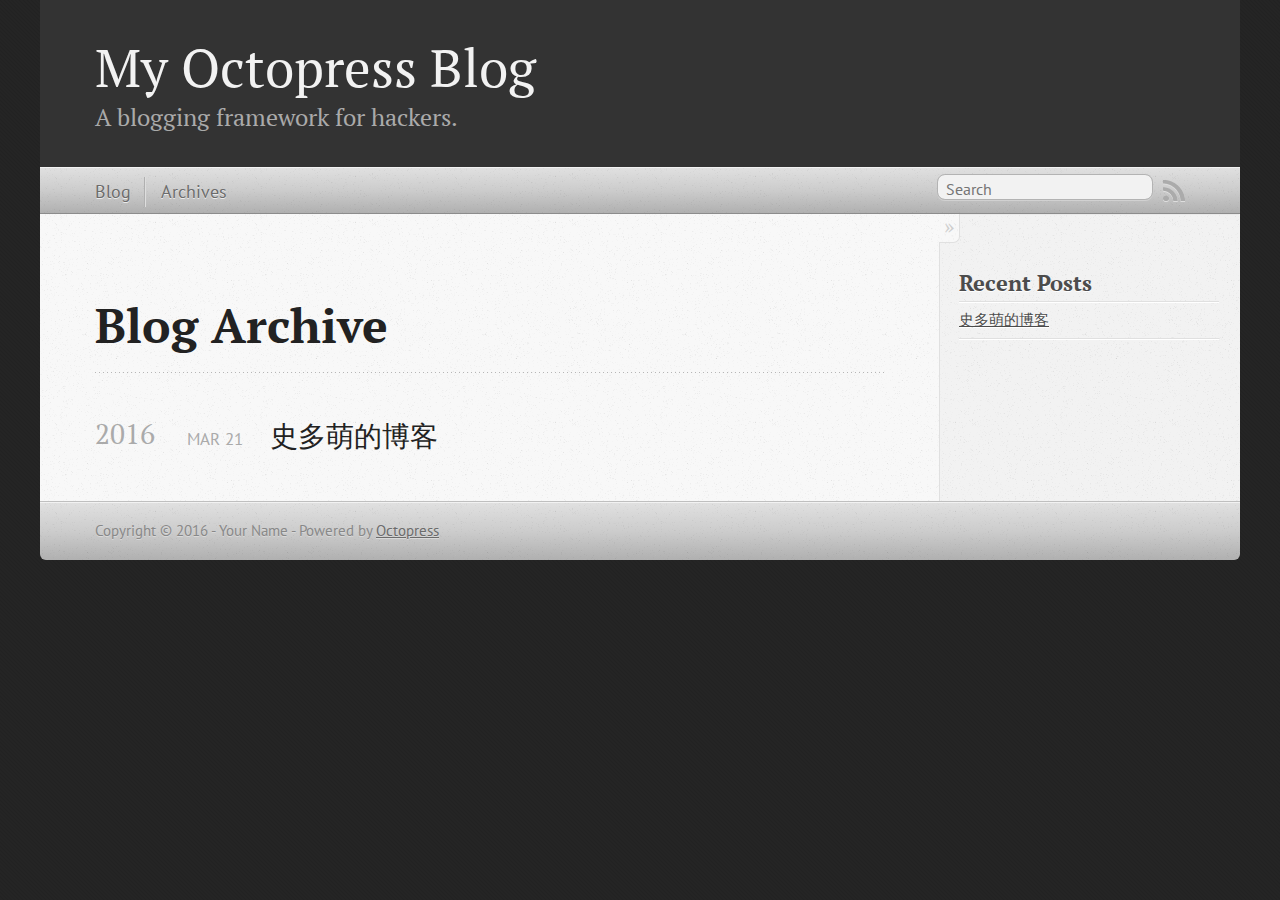
==== blog/archives/index.html @ c40e7b49 "Site updated at 2016-03-21 09:29:37 UTC" ====
<!DOCTYPE html>
<!--[if IEMobile 7 ]><html class="no-js iem7"><![endif]-->
<!--[if lt IE 9]><html class="no-js lte-ie8"><![endif]-->
<!--[if (gt IE 8)|(gt IEMobile 7)|!(IEMobile)|!(IE)]><!--><html class="no-js" lang="en"><!--<![endif]-->
<head>
  <meta charset="utf-8">
  <title>Blog Archive - My Octopress Blog</title>
  <meta name="author" content="Your Name">

  
  <meta name="description" content=" Blog Archive 2016 史多萌的博客
Mar 21 2016 Recent Posts 史多萌的博客 ">
  

  <!-- http://t.co/dKP3o1e -->
  <meta name="HandheldFriendly" content="True">
  <meta name="MobileOptimized" content="320">
  <meta name="viewport" content="width=device-width, initial-scale=1">

  
  <link rel="canonical" href="http://stormghost.github.io/blog/archives/">
  <link href="/favicon.png" rel="icon">
  <link href="/stylesheets/screen.css" media="screen, projection" rel="stylesheet" type="text/css">
  <link href="/atom.xml" rel="alternate" title="My Octopress Blog" type="application/atom+xml">
  <script src="/javascripts/modernizr-2.0.js"></script>
  <script src="//ajax.googleapis.com/ajax/libs/jquery/1.9.1/jquery.min.js"></script>
  <script>!window.jQuery && document.write(unescape('%3Cscript src="/javascripts/libs/jquery.min.js"%3E%3C/script%3E'))</script>
  <script src="/javascripts/octopress.js" type="text/javascript"></script>
  <!--Fonts from Google"s Web font directory at http://google.com/webfonts -->
<link href="//fonts.googleapis.com/css?family=PT+Serif:regular,italic,bold,bolditalic" rel="stylesheet" type="text/css">
<link href="//fonts.googleapis.com/css?family=PT+Sans:regular,italic,bold,bolditalic" rel="stylesheet" type="text/css">

  

</head>

<body   >
  <header role="banner"><hgroup>
  <h1><a href="/">My Octopress Blog</a></h1>
  
    <h2>A blogging framework for hackers.</h2>
  
</hgroup>

</header>
  <nav role="navigation"><ul class="subscription" data-subscription="rss">
  <li><a href="/atom.xml" rel="subscribe-rss" title="subscribe via RSS">RSS</a></li>
  
</ul>
  
<form action="https://www.google.com/search" method="get">
  <fieldset role="search">
    <input type="hidden" name="sitesearch" value="stormghost.github.io">
    <input class="search" type="text" name="q" results="0" placeholder="Search"/>
  </fieldset>
</form>
  
<ul class="main-navigation">
  <li><a href="/">Blog</a></li>
  <li><a href="/blog/archives">Archives</a></li>
</ul>

</nav>
  <div id="main">
    <div id="content">
      <div>
<article role="article">
  
  <header>
    <h1 class="entry-title">Blog Archive</h1>
    
  </header>
  
  <div id="blog-archives">



  
  <h2>2016</h2>

<article>
  
<h1><a href="/blog/2016/03/21/shi-duo-meng-de-bo-ke/">史多萌的博客</a></h1>
<time datetime="2016-03-21T16:47:16+08:00" pubdate><span class='month'>Mar</span> <span class='day'>21</span> <span class='year'>2016</span></time>


</article>

</div>

  
</article>

</div>

<aside class="sidebar">
  
    <section>
  <h1>Recent Posts</h1>
  <ul id="recent_posts">
    
      <li class="post">
        <a href="/blog/2016/03/21/shi-duo-meng-de-bo-ke/">史多萌的博客</a>
      </li>
    
  </ul>
</section>





  
</aside>


    </div>
  </div>
  <footer role="contentinfo"><p>
  Copyright &copy; 2016 - Your Name -
  <span class="credit">Powered by <a href="http://octopress.org">Octopress</a></span>
</p>

</footer>
  







  <script type="text/javascript">
    (function(){
      var twitterWidgets = document.createElement('script');
      twitterWidgets.type = 'text/javascript';
      twitterWidgets.async = true;
      twitterWidgets.src = '//platform.twitter.com/widgets.js';
      document.getElementsByTagName('head')[0].appendChild(twitterWidgets);
    })();
  </script>





</body>
</html>
---- stylesheets/screen.css ----
html,body,div,span,applet,object,iframe,h1,h2,h3,h4,h5,h6,p,blockquote,pre,a,abbr,acronym,address,big,cite,code,del,dfn,em,img,ins,kbd,q,s,samp,small,strike,strong,sub,sup,tt,var,b,u,i,center,dl,dt,dd,ol,ul,li,fieldset,form,label,legend,table,caption,tbody,tfoot,thead,tr,th,td,article,aside,canvas,details,embed,figure,figcaption,footer,header,hgroup,menu,nav,output,ruby,section,summary,time,mark,audio,video{margin:0;padding:0;border:0;font:inherit;font-size:100%;vertical-align:baseline}html{line-height:1}ol,ul{list-style:none}table{border-collapse:collapse;border-spacing:0}caption,th,td{text-align:left;font-weight:normal;vertical-align:middle}q,blockquote{quotes:none}q:before,q:after,blockquote:before,blockquote:after{content:"";content:none}a img{border:none}article,aside,details,figcaption,figure,footer,header,hgroup,main,menu,nav,section,summary{display:block}a{color:#1863a1}a:visited{color:#751590}a:focus{color:#0181eb}a:hover{color:#0181eb}a:active{color:#01579f}aside.sidebar a{color:#222}aside.sidebar a:focus{color:#0181eb}aside.sidebar a:hover{color:#0181eb}aside.sidebar a:active{color:#01579f}a{-moz-transition:color .3s;-o-transition:color .3s;-webkit-transition:color .3s;transition:color .3s}html{background:#252525 url('/images/line-tile.png?1458549783') top left}body>div{background:#f2f2f2 url('/images/noise.png?1458549783') top left;border-bottom:1px solid #bfbfbf}body>div>div{background:#f8f8f8 url('/images/noise.png?1458549783') top left;border-right:1px solid #e0e0e0}.heading,body>header h1,h1,h2,h3,h4,h5,h6{font-family:"PT Serif","Georgia","Helvetica Neue",Arial,sans-serif}.sans,body>header h2,article header p.meta,article>footer,#content .blog-index footer,html .gist .gist-file .gist-meta,#blog-archives a.category,#blog-archives time,aside.sidebar section,body>footer{font-family:"PT Sans","Helvetica Neue",Arial,sans-serif}.serif,body,#content .blog-index a[rel=full-article]{font-family:"PT Serif",Georgia,Times,"Times New Roman",serif}.mono,pre,code,tt,p code,li code{font-family:Menlo,Monaco,"Andale Mono","lucida console","Courier New",monospace}body>header h1{font-size:2.2em;font-family:"PT Serif","Georgia","Helvetica Neue",Arial,sans-serif;font-weight:normal;line-height:1.2em;margin-bottom:0.6667em}body>header h2{font-family:"PT Serif","Georgia","Helvetica Neue",Arial,sans-serif}body{line-height:1.5em;color:#222}h1{font-size:2.2em;line-height:1.2em}@media only screen and (min-width: 992px){body{font-size:1.15em}h1{font-size:2.6em;line-height:1.2em}}h1,h2,h3,h4,h5,h6{text-rendering:optimizelegibility;margin-bottom:1em;font-weight:bold}h2,section h1{font-size:1.5em}h3,section h2,section section h1{font-size:1.3em}h4,section h3,section section h2,section section section h1{font-size:1em}h5,section h4,section section h3{font-size:.9em}h6,section h5,section section h4,section section section h3{font-size:.8em}p,article blockquote,ul,ol{margin-bottom:1.5em}ul{list-style-type:disc}ul ul{list-style-type:circle;margin-bottom:0px}ul ul ul{list-style-type:square;margin-bottom:0px}ol{list-style-type:decimal}ol ol{list-style-type:lower-alpha;margin-bottom:0px}ol ol ol{list-style-type:lower-roman;margin-bottom:0px}ul,ul ul,ul ol,ol,ol ul,ol ol{margin-left:1.3em}ul ul,ul ol,ol ul,ol ol{margin-bottom:0em}strong{font-weight:bold}em{font-style:italic}sup,sub{font-size:0.75em;position:relative;display:inline-block;padding:0 .2em;line-height:.8em}sup{top:-.5em}sub{bottom:-.5em}a[rev='footnote']{font-size:.75em;padding:0 .3em;line-height:1}q{font-style:italic}q:before{content:"\201C"}q:after{content:"\201D"}em,dfn{font-style:italic}strong,dfn{font-weight:bold}del,s{text-decoration:line-through}abbr,acronym{border-bottom:1px dotted;cursor:help}hr{margin-bottom:0.2em}small{font-size:.8em}big{font-size:1.2em}article blockquote{font-style:italic;position:relative;font-size:1.2em;line-height:1.5em;padding-left:1em;border-left:4px solid rgba(170,170,170,0.5)}article blockquote cite{font-style:italic}article blockquote cite a{color:#aaa !important;word-wrap:break-word}article blockquote cite:before{content:'\2014';padding-right:.3em;padding-left:.3em;color:#aaa}@media only screen and (min-width: 992px){article blockquote{padding-left:1.5em;border-left-width:4px}}.pullquote-right:before,.pullquote-left:before{padding:0;border:none;content:attr(data-pullquote);float:right;width:45%;margin:.5em 0 1em 1.5em;position:relative;top:7px;font-size:1.4em;line-height:1.45em}.pullquote-left:before{float:left;margin:.5em 1.5em 1em 0}.force-wrap,article a,aside.sidebar a{white-space:-moz-pre-wrap;white-space:-pre-wrap;white-space:-o-pre-wrap;white-space:pre-wrap;word-wrap:break-word}.group,body>header,body>nav,body>footer,body #content>article,body #content>div>article,body #content>div>section,body div.pagination,aside.sidebar,#main,#content,.sidebar{*zoom:1}.group:after,body>header:after,body>nav:after,body>footer:after,body #content>article:after,body #content>div>article:after,body #content>div>section:after,body div.pagination:after,#main:after,#content:after,.sidebar:after{content:"";display:table;clear:both}body{-webkit-text-size-adjust:none;max-width:1200px;position:relative;margin:0 auto}body>header,body>nav,body>footer,body #content>article,body #content>div>article,body #content>div>section{padding-left:18px;padding-right:18px}@media only screen and (min-width: 480px){body>header,body>nav,body>footer,body #content>article,body #content>div>article,body #content>div>section{padding-left:25px;padding-right:25px}}@media only screen and (min-width: 768px){body>header,body>nav,body>footer,body #content>article,body #content>div>article,body #content>div>section{padding-left:35px;padding-right:35px}}@media only screen and (min-width: 992px){body>header,body>nav,body>footer,body #content>article,body #content>div>article,body #content>div>section{padding-left:55px;padding-right:55px}}body div.pagination{margin-left:18px;margin-right:18px}@media only screen and (min-width: 480px){body div.pagination{margin-left:25px;margin-right:25px}}@media only screen and (min-width: 768px){body div.pagination{margin-left:35px;margin-right:35px}}@media only screen and (min-width: 992px){body div.pagination{margin-left:55px;margin-right:55px}}body>header{font-size:1em;padding-top:1.5em;padding-bottom:1.5em}#content{overflow:hidden}#content>div,#content>article{width:100%}aside.sidebar{float:none;padding:0 18px 1px;background-color:#f7f7f7;border-top:1px solid #e0e0e0}.flex-content,article img,article video,article .flash-video,aside.sidebar img{max-width:100%;height:auto}.basic-alignment.left,article img.left,article video.left,article .left.flash-video,aside.sidebar img.left{float:left;margin-right:1.5em}.basic-alignment.right,article img.right,article video.right,article .right.flash-video,aside.sidebar img.right{float:right;margin-left:1.5em}.basic-alignment.center,article img.center,article video.center,article .center.flash-video,aside.sidebar img.center{display:block;margin:0 auto 1.5em}.basic-alignment.left,article img.left,article video.left,article .left.flash-video,aside.sidebar img.left,.basic-alignment.right,article img.right,article video.right,article .right.flash-video,aside.sidebar img.right{margin-bottom:.8em}.toggle-sidebar,.no-sidebar .toggle-sidebar{display:none}@media only screen and (min-width: 750px){body.sidebar-footer aside.sidebar{float:none;width:auto;clear:left;margin:0;padding:0 35px 1px;background-color:#f7f7f7;border-top:1px solid #eaeaea}body.sidebar-footer aside.sidebar section.odd,body.sidebar-footer aside.sidebar section.even{float:left;width:48%}body.sidebar-footer aside.sidebar section.odd{margin-left:0}body.sidebar-footer aside.sidebar section.even{margin-left:4%}body.sidebar-footer aside.sidebar.thirds section{width:30%;margin-left:5%}body.sidebar-footer aside.sidebar.thirds section.first{margin-left:0;clear:both}}body.sidebar-footer #content{margin-right:0px}body.sidebar-footer .toggle-sidebar{display:none}@media only screen and (min-width: 550px){body>header{font-size:1em}}@media only screen and (min-width: 750px){aside.sidebar{float:none;width:auto;clear:left;margin:0;padding:0 35px 1px;background-color:#f7f7f7;border-top:1px solid #eaeaea}aside.sidebar section.odd,aside.sidebar section.even{float:left;width:48%}aside.sidebar section.odd{margin-left:0}aside.sidebar section.even{margin-left:4%}aside.sidebar.thirds section{width:30%;margin-left:5%}aside.sidebar.thirds section.first{margin-left:0;clear:both}}@media only screen and (min-width: 768px){body{-webkit-text-size-adjust:auto}body>header{font-size:1.2em}#main{padding:0;margin:0 auto}#content{overflow:visible;margin-right:240px;position:relative}.no-sidebar #content{margin-right:0;border-right:0}.collapse-sidebar #content{margin-right:20px}#content>div,#content>article{padding-top:17.5px;padding-bottom:17.5px;float:left}aside.sidebar{width:210px;padding:0 15px 15px;background:none;clear:none;float:left;margin:0 -100% 0 0}aside.sidebar section{width:auto;margin-left:0}aside.sidebar section.odd,aside.sidebar section.even{float:none;width:auto;margin-left:0}.collapse-sidebar aside.sidebar{float:none;width:auto;clear:left;margin:0;padding:0 35px 1px;background-color:#f7f7f7;border-top:1px solid #eaeaea}.collapse-sidebar aside.sidebar section.odd,.collapse-sidebar aside.sidebar section.even{float:left;width:48%}.collapse-sidebar aside.sidebar section.odd{margin-left:0}.collapse-sidebar aside.sidebar section.even{margin-left:4%}.collapse-sidebar aside.sidebar.thirds section{width:30%;margin-left:5%}.collapse-sidebar aside.sidebar.thirds section.first{margin-left:0;clear:both}}@media only screen and (min-width: 992px){body>header{font-size:1.3em}#content{margin-right:300px}#content>div,#content>article{padding-top:27.5px;padding-bottom:27.5px}aside.sidebar{width:260px;padding:1.2em 20px 20px}.collapse-sidebar aside.sidebar{padding-left:55px;padding-right:55px}}@media only screen and (min-width: 768px){ul,ol{margin-left:0}}body>header{background:#333}body>header h1{display:inline-block;margin:0}body>header h1 a,body>header h1 a:visited,body>header h1 a:hover{color:#f2f2f2;text-decoration:none}body>header h2{margin:.2em 0 0;font-size:1em;color:#aaa;font-weight:normal}body>nav{position:relative;background-color:#ccc;background:url('/images/noise.png?1458549783'),url('[data-uri]');background:url('/images/noise.png?1458549783'),-webkit-gradient(linear, 50% 0%, 50% 100%, color-stop(0%, #e0e0e0),color-stop(50%, #cccccc),color-stop(100%, #b0b0b0));background:url('/images/noise.png?1458549783'),-moz-linear-gradient(#e0e0e0,#cccccc,#b0b0b0);background:url('/images/noise.png?1458549783'),-webkit-linear-gradient(#e0e0e0,#cccccc,#b0b0b0);background:url('/images/noise.png?1458549783'),linear-gradient(#e0e0e0,#cccccc,#b0b0b0);border-top:1px solid #f2f2f2;border-bottom:1px solid #8c8c8c;padding-top:.35em;padding-bottom:.35em}body>nav form{-moz-background-clip:padding;-o-background-clip:padding-box;-webkit-background-clip:padding;background-clip:padding-box;margin:0;padding:0}body>nav form .search{padding:.3em .5em 0;font-size:.85em;font-family:"PT Sans","Helvetica Neue",Arial,sans-serif;line-height:1.1em;width:95%;-moz-border-radius:.5em;-webkit-border-radius:.5em;border-radius:.5em;-moz-background-clip:padding;-o-background-clip:padding-box;-webkit-background-clip:padding;background-clip:padding-box;-moz-box-shadow:#d1d1d1 0 1px;-webkit-box-shadow:#d1d1d1 0 1px;box-shadow:#d1d1d1 0 1px;background-color:#f2f2f2;border:1px solid #b3b3b3;color:#888}body>nav form .search:focus{color:#444;border-color:#80b1df;-moz-box-shadow:#80b1df 0 0 4px,#80b1df 0 0 3px inset;-webkit-box-shadow:#80b1df 0 0 4px,#80b1df 0 0 3px inset;box-shadow:#80b1df 0 0 4px,#80b1df 0 0 3px inset;background-color:#fff;outline:none}body>nav fieldset[role=search]{float:right;width:48%}body>nav fieldset.mobile-nav{float:left;width:48%}body>nav fieldset.mobile-nav select{width:100%;font-size:.8em;border:1px solid #888}body>nav ul{display:none}@media only screen and (min-width: 550px){body>nav{font-size:.9em}body>nav ul{margin:0;padding:0;border:0;overflow:hidden;*zoom:1;float:left;display:block;padding-top:.15em}body>nav ul li{list-style-image:none;list-style-type:none;margin-left:0;white-space:nowrap;float:left;padding-left:0;padding-right:0}body>nav ul li:first-child{padding-left:0}body>nav ul li:last-child{padding-right:0}body>nav ul li.last{padding-right:0}body>nav ul.subscription{margin-left:.8em;float:right}body>nav ul.subscription li:last-child a{padding-right:0}body>nav ul li{margin:0}body>nav a{color:#6b6b6b;font-family:"PT Sans","Helvetica Neue",Arial,sans-serif;text-shadow:#ebebeb 0 1px;float:left;text-decoration:none;font-size:1.1em;padding:.1em 0;line-height:1.5em}body>nav a:visited{color:#6b6b6b}body>nav a:hover{color:#2b2b2b}body>nav li+li{border-left:1px solid #b0b0b0;margin-left:.8em}body>nav li+li a{padding-left:.8em;border-left:1px solid #dedede}body>nav form{float:right;text-align:left;padding-left:.8em;width:175px}body>nav form .search{width:93%;font-size:.95em;line-height:1.2em}body>nav ul[data-subscription$=email]+form{width:97px}body>nav ul[data-subscription$=email]+form .search{width:91%}body>nav fieldset.mobile-nav{display:none}body>nav fieldset[role=search]{width:99%}}@media only screen and (min-width: 992px){body>nav form{width:215px}body>nav ul[data-subscription$=email]+form{width:147px}}.no-placeholder body>nav .search{background:#f2f2f2 url('/images/search.png?1458549783') 0.3em 0.25em no-repeat;text-indent:1.3em}@media only screen and (min-width: 550px){.maskImage body>nav ul[data-subscription$=email]+form{width:123px}}@media only screen and (min-width: 992px){.maskImage body>nav ul[data-subscription$=email]+form{width:173px}}.maskImage ul.subscription{position:relative;top:.2em}.maskImage ul.subscription li,.maskImage ul.subscription a{border:0;padding:0}.maskImage a[rel=subscribe-rss]{position:relative;top:0px;text-indent:-999999em;background-color:#dedede;border:0;padding:0}.maskImage a[rel=subscribe-rss],.maskImage a[rel=subscribe-rss]:after{-webkit-mask-image:url('/images/rss.png?1458549783');-moz-mask-image:url('/images/rss.png?1458549783');-ms-mask-image:url('/images/rss.png?1458549783');-o-mask-image:url('/images/rss.png?1458549783');mask-image:url('/images/rss.png?1458549783');-webkit-mask-repeat:no-repeat;-moz-mask-repeat:no-repeat;-ms-mask-repeat:no-repeat;-o-mask-repeat:no-repeat;mask-repeat:no-repeat;width:22px;height:22px}.maskImage a[rel=subscribe-rss]:after{content:"";position:absolute;top:-1px;left:0;background-color:#ababab}.maskImage a[rel=subscribe-rss]:hover:after{background-color:#9e9e9e}.maskImage a[rel=subscribe-email]{position:relative;top:0px;text-indent:-999999em;background-color:#dedede;border:0;padding:0}.maskImage a[rel=subscribe-email],.maskImage a[rel=subscribe-email]:after{-webkit-mask-image:url('/images/email.png?1458549783');-moz-mask-image:url('/images/email.png?1458549783');-ms-mask-image:url('/images/email.png?1458549783');-o-mask-image:url('/images/email.png?1458549783');mask-image:url('/images/email.png?1458549783');-webkit-mask-repeat:no-repeat;-moz-mask-repeat:no-repeat;-ms-mask-repeat:no-repeat;-o-mask-repeat:no-repeat;mask-repeat:no-repeat;width:28px;height:22px}.maskImage a[rel=subscribe-email]:after{content:"";position:absolute;top:-1px;left:0;background-color:#ababab}.maskImage a[rel=subscribe-email]:hover:after{background-color:#9e9e9e}article{padding-top:1em}article header{position:relative;padding-top:2em;padding-bottom:1em;margin-bottom:1em;background:url('[data-uri]') bottom left repeat-x}article header h1{margin:0}article header h1 a{text-decoration:none}article header h1 a:hover{text-decoration:underline}article header p{font-size:.9em;color:#aaa;margin:0}article header p.meta{text-transform:uppercase;position:absolute;top:0}@media only screen and (min-width: 768px){article header{margin-bottom:1.5em;padding-bottom:1em;background:url('[data-uri]') bottom left repeat-x}}article h2{padding-top:0.8em;background:url('[data-uri]') top left repeat-x}.entry-content article h2:first-child,article header+h2{padding-top:0}article h2:first-child,article header+h2{background:none}article .feature{padding-top:.5em;margin-bottom:1em;padding-bottom:1em;background:url('[data-uri]') bottom left repeat-x;font-size:2.0em;font-style:italic;line-height:1.3em}article img,article video,article .flash-video{-moz-border-radius:.3em;-webkit-border-radius:.3em;border-radius:.3em;-moz-box-shadow:rgba(0,0,0,0.15) 0 1px 4px;-webkit-box-shadow:rgba(0,0,0,0.15) 0 1px 4px;box-shadow:rgba(0,0,0,0.15) 0 1px 4px;-moz-box-sizing:border-box;-webkit-box-sizing:border-box;box-sizing:border-box;border:#fff 0.5em solid}article video,article .flash-video{margin:0 auto 1.5em}article video{display:block;width:100%}article .flash-video>div{position:relative;display:block;padding-bottom:56.25%;padding-top:1px;height:0;overflow:hidden}article .flash-video>div iframe,article .flash-video>div object,article .flash-video>div embed{position:absolute;top:0;left:0;width:100%;height:100%}article>footer{padding-bottom:2.5em;margin-top:2em}article>footer p.meta{margin-bottom:.8em;font-size:.85em;clear:both;overflow:hidden}.blog-index article+article{background:url('[data-uri]') top left repeat-x}#content .blog-index{padding-top:0;padding-bottom:0}#content .blog-index article{padding-top:2em}#content .blog-index article header{background:none;padding-bottom:0}#content .blog-index article h1{font-size:2.2em}#content .blog-index article h1 a{color:inherit}#content .blog-index article h1 a:hover{color:#0181eb}#content .blog-index a[rel=full-article]{background:#ebebeb;display:inline-block;padding:.4em .8em;margin-right:.5em;text-decoration:none;color:#666;-moz-transition:background-color .5s;-o-transition:background-color .5s;-webkit-transition:background-color .5s;transition:background-color .5s}#content .blog-index a[rel=full-article]:hover{background:#0181eb;text-shadow:none;color:#f8f8f8}#content .blog-index footer{margin-top:1em}.separator,article>footer .byline+time:before,article>footer time+time:before,article>footer .comments:before,article>footer .byline ~ .categories:before{content:"\2022 ";padding:0 .4em 0 .2em;display:inline-block}#content div.pagination{text-align:center;font-size:.95em;position:relative;background:url('[data-uri]') top left repeat-x;padding-top:1.5em;padding-bottom:1.5em}#content div.pagination a{text-decoration:none;color:#aaa}#content div.pagination a.prev{position:absolute;left:0}#content div.pagination a.next{position:absolute;right:0}#content div.pagination a:hover{color:#0181eb}#content div.pagination a[href*=archive]:before,#content div.pagination a[href*=archive]:after{content:'\2014';padding:0 .3em}p.meta+.sharing{padding-top:1em;padding-left:0;background:url('[data-uri]') top left repeat-x}#fb-root{display:none}.highlight,html .gist .gist-file .gist-syntax .gist-highlight{border:1px solid #05232b !important}.highlight table td.code,html .gist .gist-file .gist-syntax .gist-highlight table td.code{width:100%}.highlight .line-numbers,html .gist .gist-file .gist-syntax .highlight .line_numbers{text-align:right;font-size:13px;line-height:1.45em;background:#073642 url('/images/noise.png?1458549783') top left !important;border-right:1px solid #00232c !important;-moz-box-shadow:#083e4b -1px 0 inset;-webkit-box-shadow:#083e4b -1px 0 inset;box-shadow:#083e4b -1px 0 inset;text-shadow:#021014 0 -1px;padding:.8em !important;-moz-border-radius:0;-webkit-border-radius:0;border-radius:0}.highlight .line-numbers span,html .gist .gist-file .gist-syntax .highlight .line_numbers span{color:#586e75 !important}figure.code,.gist-file,pre{-moz-box-shadow:rgba(0,0,0,0.06) 0 0 10px;-webkit-box-shadow:rgba(0,0,0,0.06) 0 0 10px;box-shadow:rgba(0,0,0,0.06) 0 0 10px}figure.code .highlight pre,.gist-file .highlight pre,pre .highlight pre{-moz-box-shadow:none;-webkit-box-shadow:none;box-shadow:none}.gist .highlight *::-moz-selection,figure.code .highlight *::-moz-selection{background:#386774;color:inherit;text-shadow:#002b36 0 1px}.gist .highlight *::-webkit-selection,figure.code .highlight *::-webkit-selection{background:#386774;color:inherit;text-shadow:#002b36 0 1px}.gist .highlight *::selection,figure.code .highlight *::selection{background:#386774;color:inherit;text-shadow:#002b36 0 1px}html .gist .gist-file{margin-bottom:1.8em;position:relative;border:none;padding-top:26px !important}html .gist .gist-file .highlight{margin-bottom:0}html .gist .gist-file .gist-syntax{border-bottom:0 !important;background:none !important}html .gist .gist-file .gist-syntax .gist-highlight{background:#002b36 !important}html .gist .gist-file .gist-syntax .highlight pre{padding:0}html .gist .gist-file .gist-meta{padding:.6em 0.8em;border:1px solid #083e4b !important;color:#586e75;font-size:.7em !important;background:#073642 url('/images/noise.png?1458549783') top left;line-height:1.5em}html .gist .gist-file .gist-meta a{color:#76888b !important;text-decoration:none}html .gist .gist-file .gist-meta a:hover,html .gist .gist-file .gist-meta a:focus{text-decoration:underline}html .gist .gist-file .gist-meta a:hover{color:#93a1a1 !important}html .gist .gist-file .gist-meta a[href*='#file']{position:absolute;top:0;left:0;right:-10px;color:#474747 !important}html .gist .gist-file .gist-meta a[href*='#file']:hover{color:#1863a1 !important}html .gist .gist-file .gist-meta a[href*=raw]{top:.4em}pre{background:#002b36 url('/images/noise.png?1458549783') top left;-moz-border-radius:.4em;-webkit-border-radius:.4em;border-radius:.4em;border:1px solid #05232b;line-height:1.45em;font-size:13px;margin-bottom:2.1em;padding:.8em 1em;color:#93a1a1;overflow:auto}h3.filename+pre{-moz-border-radius-topleft:0px;-webkit-border-top-left-radius:0px;border-top-left-radius:0px;-moz-border-radius-topright:0px;-webkit-border-top-right-radius:0px;border-top-right-radius:0px}p code,li code{display:inline-block;white-space:no-wrap;background:#fff;font-size:.8em;line-height:1.5em;color:#555;border:1px solid #ddd;-moz-border-radius:.4em;-webkit-border-radius:.4em;border-radius:.4em;padding:0 .3em;margin:-1px 0}p pre code,li pre code{font-size:1em !important;background:none;border:none}.pre-code,html .gist .gist-file .gist-syntax .highlight pre,.highlight code{font-family:Menlo,Monaco,"Andale Mono","lucida console","Courier New",monospace !important;overflow:scroll;overflow-y:hidden;display:block;padding:.8em;overflow-x:auto;line-height:1.45em;background:#002b36 url('/images/noise.png?1458549783') top left !important;color:#93a1a1 !important}.pre-code span,html .gist .gist-file .gist-syntax .highlight pre span,.highlight code span{color:#93a1a1 !important}.pre-code span,html .gist .gist-file .gist-syntax .highlight pre span,.highlight code span{font-style:normal !important;font-weight:normal !important}.pre-code .c,html .gist .gist-file .gist-syntax .highlight pre .c,.highlight code .c{color:#586e75 !important;font-style:italic !important}.pre-code .cm,html .gist .gist-file .gist-syntax .highlight pre .cm,.highlight code .cm{color:#586e75 !important;font-style:italic !important}.pre-code .cp,html .gist .gist-file .gist-syntax .highlight pre .cp,.highlight code .cp{color:#586e75 !important;font-style:italic !important}.pre-code .c1,html .gist .gist-file .gist-syntax .highlight pre .c1,.highlight code .c1{color:#586e75 !important;font-style:italic !important}.pre-code .cs,html .gist .gist-file .gist-syntax .highlight pre .cs,.highlight code .cs{color:#586e75 !important;font-weight:bold !important;font-style:italic !important}.pre-code .err,html .gist .gist-file .gist-syntax .highlight pre .err,.highlight code .err{color:#dc322f !important;background:none !important}.pre-code .k,html .gist .gist-file .gist-syntax .highlight pre .k,.highlight code .k{color:#cb4b16 !important}.pre-code .o,html .gist .gist-file .gist-syntax .highlight pre .o,.highlight code .o{color:#93a1a1 !important;font-weight:bold !important}.pre-code .p,html .gist .gist-file .gist-syntax .highlight pre .p,.highlight code .p{color:#93a1a1 !important}.pre-code .ow,html .gist .gist-file .gist-syntax .highlight pre .ow,.highlight code .ow{color:#2aa198 !important;font-weight:bold !important}.pre-code .gd,html .gist .gist-file .gist-syntax .highlight pre .gd,.highlight code .gd{color:#93a1a1 !important;background-color:#372d34 !important;display:inline-block}.pre-code .gd .x,html .gist .gist-file .gist-syntax .highlight pre .gd .x,.highlight code .gd .x{color:#93a1a1 !important;background-color:#4d2d34 !important;display:inline-block}.pre-code .ge,html .gist .gist-file .gist-syntax .highlight pre .ge,.highlight code .ge{color:#93a1a1 !important;font-style:italic !important}.pre-code .gh,html .gist .gist-file .gist-syntax .highlight pre .gh,.highlight code .gh{color:#586e75 !important}.pre-code .gi,html .gist .gist-file .gist-syntax .highlight pre .gi,.highlight code .gi{color:#93a1a1 !important;background-color:#1b412b !important;display:inline-block}.pre-code .gi .x,html .gist .gist-file .gist-syntax .highlight pre .gi .x,.highlight code .gi .x{color:#93a1a1 !important;background-color:#355720 !important;display:inline-block}.pre-code .gs,html .gist .gist-file .gist-syntax .highlight pre .gs,.highlight code .gs{color:#93a1a1 !important;font-weight:bold !important}.pre-code .gu,html .gist .gist-file .gist-syntax .highlight pre .gu,.highlight code .gu{color:#6c71c4 !important}.pre-code .kc,html .gist .gist-file .gist-syntax .highlight pre .kc,.highlight code .kc{color:#859900 !important;font-weight:bold !important}.pre-code .kd,html .gist .gist-file .gist-syntax .highlight pre .kd,.highlight code .kd{color:#268bd2 !important}.pre-code .kp,html .gist .gist-file .gist-syntax .highlight pre .kp,.highlight code .kp{color:#cb4b16 !important;font-weight:bold !important}.pre-code .kr,html .gist .gist-file .gist-syntax .highlight pre .kr,.highlight code .kr{color:#d33682 !important;font-weight:bold !important}.pre-code .kt,html .gist .gist-file .gist-syntax .highlight pre .kt,.highlight code .kt{color:#2aa198 !important}.pre-code .n,html .gist .gist-file .gist-syntax .highlight pre .n,.highlight code .n{color:#268bd2 !important}.pre-code .na,html .gist .gist-file .gist-syntax .highlight pre .na,.highlight code .na{color:#268bd2 !important}.pre-code .nb,html .gist .gist-file .gist-syntax .highlight pre .nb,.highlight code .nb{color:#859900 !important}.pre-code .nc,html .gist .gist-file .gist-syntax .highlight pre .nc,.highlight code .nc{color:#d33682 !important}.pre-code .no,html .gist .gist-file .gist-syntax .highlight pre .no,.highlight code .no{color:#b58900 !important}.pre-code .nl,html .gist .gist-file .gist-syntax .highlight pre .nl,.highlight code .nl{color:#859900 !important}.pre-code .ne,html .gist .gist-file .gist-syntax .highlight pre .ne,.highlight code .ne{color:#268bd2 !important;font-weight:bold !important}.pre-code .nf,html .gist .gist-file .gist-syntax .highlight pre .nf,.highlight code .nf{color:#268bd2 !important;font-weight:bold !important}.pre-code .nn,html .gist .gist-file .gist-syntax .highlight pre .nn,.highlight code .nn{color:#b58900 !important}.pre-code .nt,html .gist .gist-file .gist-syntax .highlight pre .nt,.highlight code .nt{color:#268bd2 !important;font-weight:bold !important}.pre-code .nx,html .gist .gist-file .gist-syntax .highlight pre .nx,.highlight code .nx{color:#b58900 !important}.pre-code .vg,html .gist .gist-file .gist-syntax .highlight pre .vg,.highlight code .vg{color:#268bd2 !important}.pre-code .vi,html .gist .gist-file .gist-syntax .highlight pre .vi,.highlight code .vi{color:#268bd2 !important}.pre-code .nv,html .gist .gist-file .gist-syntax .highlight pre .nv,.highlight code .nv{color:#268bd2 !important}.pre-code .mf,html .gist .gist-file .gist-syntax .highlight pre .mf,.highlight code .mf{color:#2aa198 !important}.pre-code .m,html .gist .gist-file .gist-syntax .highlight pre .m,.highlight code .m{color:#2aa198 !important}.pre-code .mh,html .gist .gist-file .gist-syntax .highlight pre .mh,.highlight code .mh{color:#2aa198 !important}.pre-code .mi,html .gist .gist-file .gist-syntax .highlight pre .mi,.highlight code .mi{color:#2aa198 !important}.pre-code .s,html .gist .gist-file .gist-syntax .highlight pre .s,.highlight code .s{color:#2aa198 !important}.pre-code .sd,html .gist .gist-file .gist-syntax .highlight pre .sd,.highlight code .sd{color:#2aa198 !important}.pre-code .s2,html .gist .gist-file .gist-syntax .highlight pre .s2,.highlight code .s2{color:#2aa198 !important}.pre-code .se,html .gist .gist-file .gist-syntax .highlight pre .se,.highlight code .se{color:#dc322f !important}.pre-code .si,html .gist .gist-file .gist-syntax .highlight pre .si,.highlight code .si{color:#268bd2 !important}.pre-code .sr,html .gist .gist-file .gist-syntax .highlight pre .sr,.highlight code .sr{color:#2aa198 !important}.pre-code .s1,html .gist .gist-file .gist-syntax .highlight pre .s1,.highlight code .s1{color:#2aa198 !important}.pre-code div .gd,html .gist .gist-file .gist-syntax .highlight pre div .gd,.highlight code div .gd,.pre-code div .gd .x,html .gist .gist-file .gist-syntax .highlight pre div .gd .x,.highlight code div .gd .x,.pre-code div .gi,html .gist .gist-file .gist-syntax .highlight pre div .gi,.highlight code div .gi,.pre-code div .gi .x,html .gist .gist-file .gist-syntax .highlight pre div .gi .x,.highlight code div .gi .x{display:inline-block;width:100%}.highlight,.gist-highlight{margin-bottom:1.8em;background:#002b36;overflow-y:hidden;overflow-x:auto}.highlight pre,.gist-highlight pre{background:none;-moz-border-radius:0px;-webkit-border-radius:0px;border-radius:0px;border:none;padding:0;margin-bottom:0}pre::-webkit-scrollbar,.highlight::-webkit-scrollbar,.gist-highlight::-webkit-scrollbar{height:.5em;background:rgba(255,255,255,0.15)}pre::-webkit-scrollbar-thumb:horizontal,.highlight::-webkit-scrollbar-thumb:horizontal,.gist-highlight::-webkit-scrollbar-thumb:horizontal{background:rgba(255,255,255,0.2);-webkit-border-radius:4px;border-radius:4px}.highlight code{background:#000}figure.code{background:none;padding:0;border:0;margin-bottom:1.5em}figure.code pre{margin-bottom:0}figure.code figcaption{position:relative}figure.code .highlight{margin-bottom:0}.code-title,html .gist .gist-file .gist-meta a[href*='#file'],h3.filename,figure.code figcaption{text-align:center;font-size:13px;line-height:2em;text-shadow:#cbcccc 0 1px 0;color:#474747;font-weight:normal;margin-bottom:0;-moz-border-radius-topleft:5px;-webkit-border-top-left-radius:5px;border-top-left-radius:5px;-moz-border-radius-topright:5px;-webkit-border-top-right-radius:5px;border-top-right-radius:5px;font-family:"Helvetica Neue", Arial, "Lucida Grande", "Lucida Sans Unicode", Lucida, sans-serif;background:#aaa url('/images/code_bg.png?1458549783') top repeat-x;border:1px solid #565656;border-top-color:#cbcbcb;border-left-color:#a5a5a5;border-right-color:#a5a5a5;border-bottom:0}.download-source,html .gist .gist-file .gist-meta a[href*=raw],figure.code figcaption a{position:absolute;right:.8em;text-decoration:none;color:#666 !important;z-index:1;font-size:13px;text-shadow:#cbcccc 0 1px 0;padding-left:3em}.download-source:hover,html .gist .gist-file .gist-meta a[href*=raw]:hover,figure.code figcaption a:hover,.download-source:focus,html .gist .gist-file .gist-meta a[href*=raw]:focus,figure.code figcaption a:focus{text-decoration:underline}#archive #content>div,#archive #content>div>article{padding-top:0}#blog-archives{color:#aaa}#blog-archives article{padding:1em 0 1em;position:relative;background:url('[data-uri]') bottom left repeat-x}#blog-archives article:last-child{background:none}#blog-archives article footer{padding:0;margin:0}#blog-archives h1{color:#222;margin-bottom:.3em}#blog-archives h2{display:none}#blog-archives h1{font-size:1.5em}#blog-archives h1 a{text-decoration:none;color:inherit;font-weight:normal;display:inline-block}#blog-archives h1 a:hover,#blog-archives h1 a:focus{text-decoration:underline}#blog-archives h1 a:hover{color:#0181eb}#blog-archives a.category,#blog-archives time{color:#aaa}#blog-archives .entry-content{display:none}#blog-archives time{font-size:.9em;line-height:1.2em}#blog-archives time .month,#blog-archives time .day{display:inline-block}#blog-archives time .month{text-transform:uppercase}#blog-archives p{margin-bottom:1em}#blog-archives a,#blog-archives .entry-content a{color:inherit}#blog-archives a:hover,#blog-archives .entry-content a:hover{color:#0181eb}#blog-archives a:hover{color:#0181eb}@media only screen and (min-width: 550px){#blog-archives article{margin-left:5em}#blog-archives h2{margin-bottom:.3em;font-weight:normal;display:inline-block;position:relative;top:-1px;float:left}#blog-archives h2:first-child{padding-top:.75em}#blog-archives time{position:absolute;text-align:right;left:0em;top:1.8em}#blog-archives .year{display:none}#blog-archives article{padding-left:4.5em;padding-bottom:.7em}#blog-archives a.category{line-height:1.1em}}#content>.category article{margin-left:0;padding-left:6.8em}#content>.category .year{display:inline}.side-shadow-border,aside.sidebar section h1,aside.sidebar li{-moz-box-shadow:#fff 0 1px;-webkit-box-shadow:#fff 0 1px;box-shadow:#fff 0 1px}aside.sidebar{overflow:hidden;color:#4c4c4c;text-shadow:#fff 0 1px}aside.sidebar section{font-size:.8em;line-height:1.4em;margin-bottom:1.5em}aside.sidebar section h1{margin:1.5em 0 0;padding-bottom:.2em;border-bottom:1px solid #e0e0e0}aside.sidebar section h1+p{padding-top:.4em}aside.sidebar img{-moz-border-radius:.3em;-webkit-border-radius:.3em;border-radius:.3em;-moz-box-shadow:rgba(0,0,0,0.15) 0 1px 4px;-webkit-box-shadow:rgba(0,0,0,0.15) 0 1px 4px;box-shadow:rgba(0,0,0,0.15) 0 1px 4px;-moz-box-sizing:border-box;-webkit-box-sizing:border-box;box-sizing:border-box;border:#fff 0.3em solid}aside.sidebar ul{margin-bottom:0.5em;margin-left:0}aside.sidebar li{list-style:none;padding:.5em 0;margin:0;border-bottom:1px solid #e0e0e0}aside.sidebar li p:last-child{margin-bottom:0}aside.sidebar a{color:inherit;-moz-transition:color .5s;-o-transition:color .5s;-webkit-transition:color .5s;transition:color .5s}aside.sidebar:hover a{color:#222}aside.sidebar:hover a:hover{color:#0181eb}.aside-alt-link,#pinboard_linkroll .pin-tag{color:#7f7f7f}.aside-alt-link:hover,#pinboard_linkroll .pin-tag:hover{color:#0181eb}@media only screen and (min-width: 768px){.toggle-sidebar{outline:none;position:absolute;right:-10px;top:0;bottom:0;display:inline-block;text-decoration:none;color:#cecece;width:9px;cursor:pointer}.toggle-sidebar:hover{background:#e9e9e9;background:url('[data-uri]');background:-webkit-gradient(linear, 0% 50%, 100% 50%, color-stop(0%, rgba(224,224,224,0.5)),color-stop(100%, rgba(224,224,224,0)));background:-moz-linear-gradient(left, rgba(224,224,224,0.5),rgba(224,224,224,0));background:-webkit-linear-gradient(left, rgba(224,224,224,0.5),rgba(224,224,224,0));background:linear-gradient(to right, rgba(224,224,224,0.5),rgba(224,224,224,0))}.toggle-sidebar:after{position:absolute;right:-11px;top:0;width:20px;font-size:1.2em;line-height:1.1em;padding-bottom:.15em;-moz-border-radius-bottomright:.3em;-webkit-border-bottom-right-radius:.3em;border-bottom-right-radius:.3em;text-align:center;background:#f8f8f8 url('/images/noise.png?1458549783') top left;border-bottom:1px solid #e0e0e0;border-right:1px solid #e0e0e0;content:"\00BB";text-indent:-1px}.collapse-sidebar .toggle-sidebar{text-indent:0px;right:-20px;width:19px}.collapse-sidebar .toggle-sidebar:hover{background:#e9e9e9}.collapse-sidebar .toggle-sidebar:after{border-left:1px solid #e0e0e0;text-shadow:#fff 0 1px;content:"\00AB";left:0px;right:0;text-align:center;text-indent:0;border:0;border-right-width:0;background:none}}.googleplus h1{-moz-box-shadow:none !important;-webkit-box-shadow:none !important;-o-box-shadow:none !important;box-shadow:none !important;border-bottom:0px none !important}.googleplus a{text-decoration:none;white-space:normal !important;line-height:32px}.googleplus a img{float:left;margin-right:0.5em;border:0 none}.googleplus-hidden{position:absolute;top:-1000em;left:-1000em}#pinboard_linkroll .pin-title,#pinboard_linkroll .pin-description{display:block;margin-bottom:.5em}#pinboard_linkroll .pin-tag{text-decoration:none}#pinboard_linkroll .pin-tag:hover,#pinboard_linkroll .pin-tag:focus{text-decoration:underline}#pinboard_linkroll .pin-tag:after{content:','}#pinboard_linkroll .pin-tag:last-child:after{content:''}.delicious-posts a.delicious-link{margin-bottom:.5em;display:block}.delicious-posts p{font-size:1em}body>footer{font-size:.8em;color:#888;text-shadow:#d9d9d9 0 1px;background-color:#ccc;background:url('/images/noise.png?1458549783'),url('[data-uri]');background:url('/images/noise.png?1458549783'),-webkit-gradient(linear, 50% 0%, 50% 100%, color-stop(0%, #e0e0e0),color-stop(50%, #cccccc),color-stop(100%, #b0b0b0));background:url('/images/noise.png?1458549783'),-moz-linear-gradient(#e0e0e0,#cccccc,#b0b0b0);background:url('/images/noise.png?1458549783'),-webkit-linear-gradient(#e0e0e0,#cccccc,#b0b0b0);background:url('/images/noise.png?1458549783'),linear-gradient(#e0e0e0,#cccccc,#b0b0b0);border-top:1px solid #f2f2f2;position:relative;padding-top:1em;padding-bottom:1em;margin-bottom:3em;-moz-border-radius-bottomleft:.4em;-webkit-border-bottom-left-radius:.4em;border-bottom-left-radius:.4em;-moz-border-radius-bottomright:.4em;-webkit-border-bottom-right-radius:.4em;border-bottom-right-radius:.4em;z-index:1}body>footer a{color:#6b6b6b}body>footer a:visited{color:#6b6b6b}body>footer a:hover{color:#484848}body>footer p:last-child{margin-bottom:0}
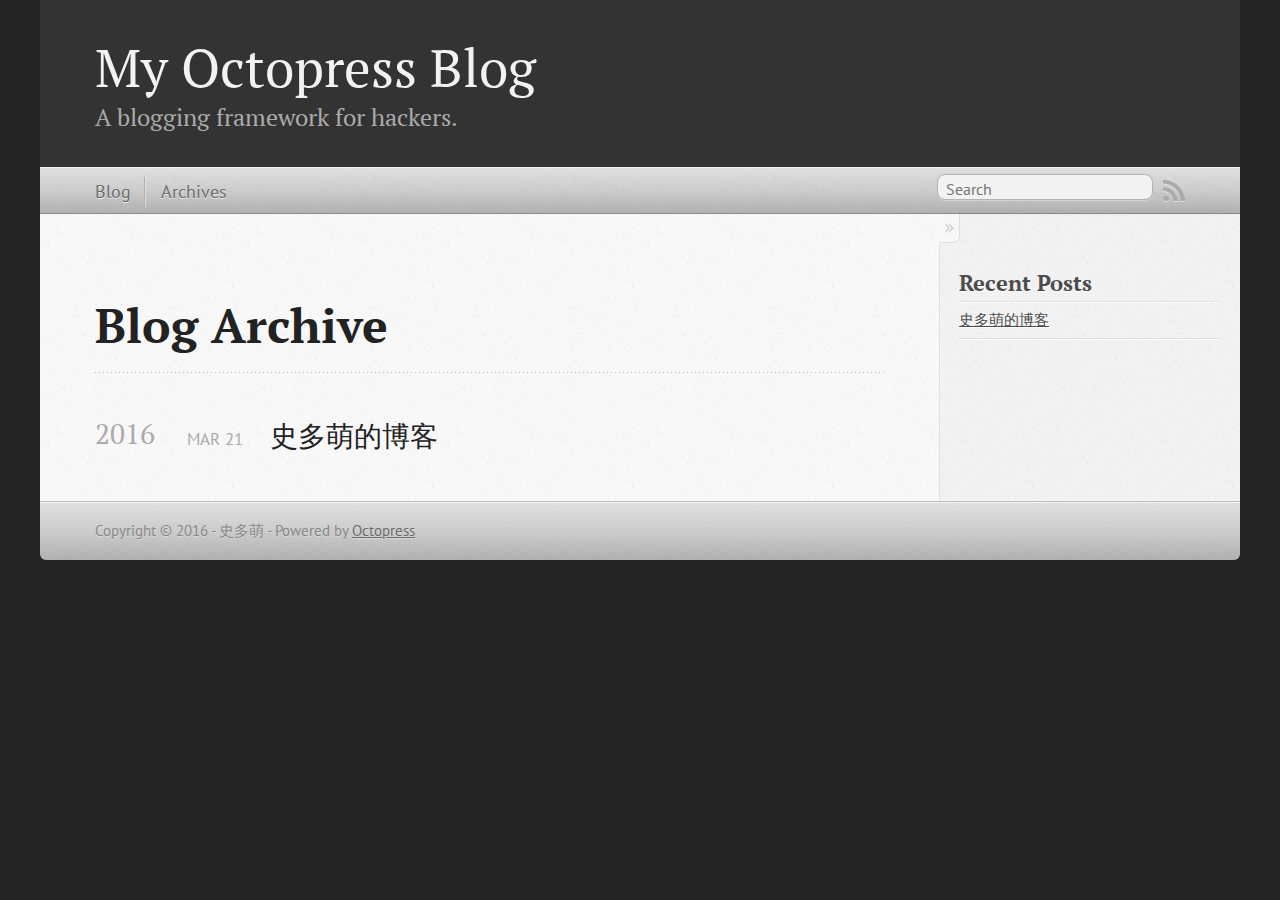
==== commit 095bb1f5: "Site updated at 2016-03-22 03:30:02 UTC" ====
--- a/blog/archives/index.html
+++ b/blog/archives/index.html
@@ -6,7 +6,7 @@
 <head>
   <meta charset="utf-8">
   <title>Blog Archive - My Octopress Blog</title>
-  <meta name="author" content="Your Name">
+  <meta name="author" content="史多萌">
 
   
   <meta name="description" content=" Blog Archive 2016 史多萌的博客
@@ -49,7 +49,7 @@
   
 </ul>
   
-<form action="https://www.google.com/search" method="get">
+<form action="https://www.baidu.com" method="get">
   <fieldset role="search">
     <input type="hidden" name="sitesearch" value="stormghost.github.io">
     <input class="search" type="text" name="q" results="0" placeholder="Search"/>
@@ -118,7 +118,7 @@
     </div>
   </div>
   <footer role="contentinfo"><p>
-  Copyright &copy; 2016 - Your Name -
+  Copyright &copy; 2016 - 史多萌 -
   <span class="credit">Powered by <a href="http://octopress.org">Octopress</a></span>
 </p>
 
